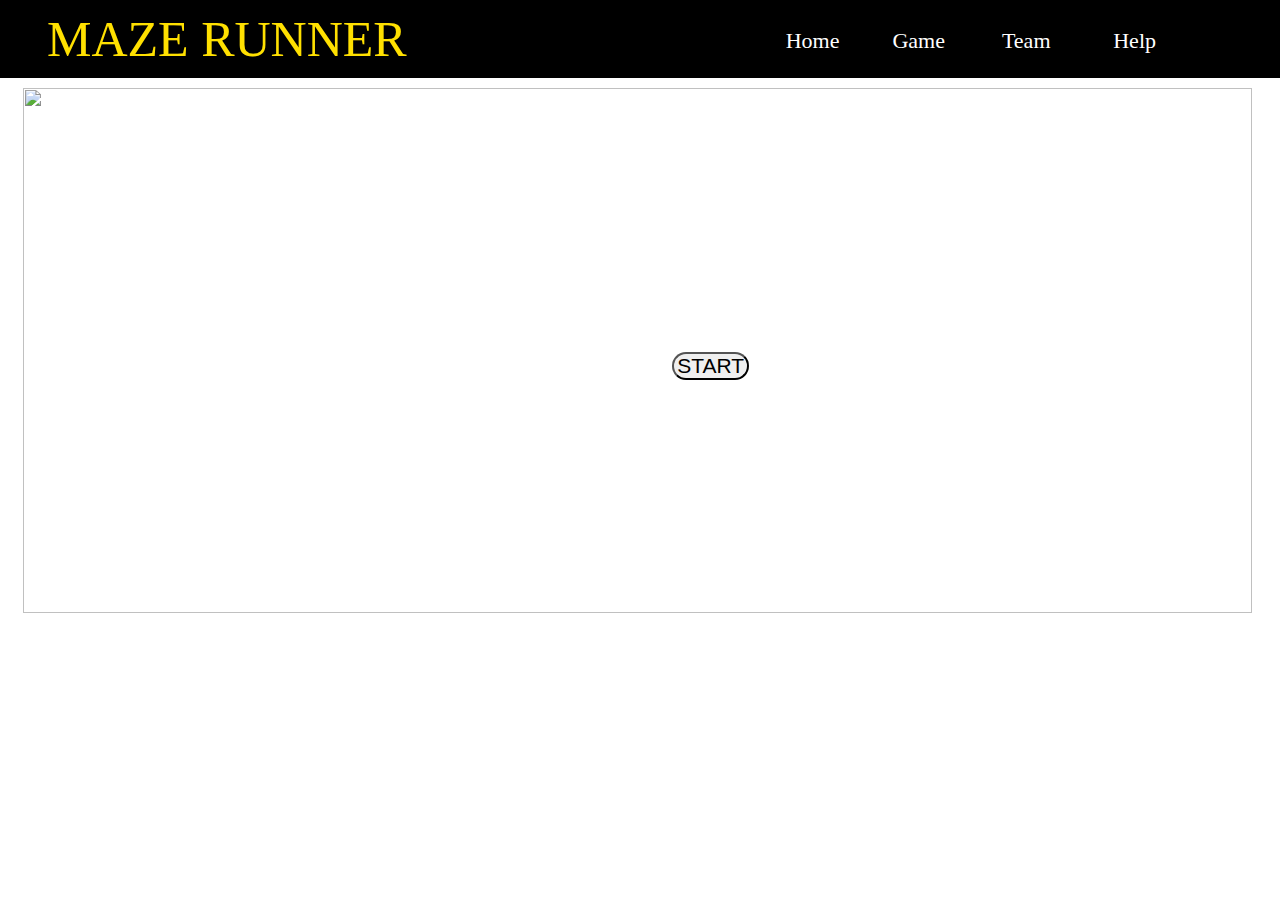
==== game.html @ f9621130 "update" ====
<!doctype html>
<html>

<head>

    <link rel="stylesheet" type="text/css" href="css/home.css" />

    <link rel="stylesheet" type="text/css" href="css/game.css" />
</head>

<body>

    <div id="container">
        <div id="header">
            <div id="name">
                <span> MAZE RUNNER</span>
            </div>
            <div id="menu">
                <ul>
                    <li><a href="index.html">Home</a></li>
                    <li><a href="#">Game</a></li>
                    <li><a href="team.html">Team</a></li>
                    <li><a href="help.html">Help</a></li>

                </ul>
            </div>

        </div>
<div id="start">
    <img src="images/start.jpg" class="str_img" />
        <input type="button" id="btn_start" value="START"/>
        </div>
        
    <div id="next">
        <img src="images/win.png" class="str_img" />
      
           <div> <span>YOUR SCORE : </span>
            <span id="get_score">GOOD</span>
             
           </div>
             <input type="button" id="btn_next" value="NEXT LEVEL"/>
        </div>
            
        <div id="losing">
        <img src="images/lose.jpg" class="str_img" />
      
           <div> <span>YOUR SCORE : </span>
            <span id="get_score">GOOD</span>
             
           </div>
             <input type="button" id="btn_lose" value="Try Again"/>
        </div>
        <div id="game">
            
            <div id="level">
                <span id='level_text'>Level 1</span>
            </div>
            <div id="game_content">

            </div>
            
                 <div id="game_info">
            <div id="score">
                <span>score:</span>
               
                <span id="score_value" ></span>
                </div>
                <div id="lives">
                 <span >lives:</span>
                 <span id="lives_value"> </span>
                </div>
                     <div id="steps">
                <span>steps:</span>
               
                <span id="step_value" ></span>
                </div>
                <div id="count">
                 <span >count: </span>
                 <span id="count_value"> </span>
                </div>
                <div id="map">
                    <pre id="maze"></pre>
                
                </div>
            </div>

           


        </div>









    </div>




    <script src="js/jQuery.js" type="text/javascript"></script>
    <script src="js/gameInit.js" type="text/javascript"></script>
    <script src="js/objects.js" type="text/javascript"></script>
    <script src="js/levels.js" type="text/javascript"></script>
    <script src="js/utilites.js" type="text/javascript"></script>
    <script src="js/map.js" type="text/javascript"></script>
    <script src="js/handling.js" type="text/javascript"></script>

</body>


</html>
---- css/home.css ----
*{
    padding: 0;
    margin: 0;
}
#header{
    width: 100%;
    float: left;
    background-color: black;
      
}
#name{
    display: inline-block;
    width: 40%;
     padding: 10px 0px;
}
#name span{
    height: 70px;
    font-size: 50px;
    color: #ffe000;
    margin: 20px 47px;
   
}
#menu{
    display: inline-block;
    width: 50%;
    padding-right: 10px;
    text-align: right;
    position: relative;
    font-size: 22px;
    top: -8px;
    
    
}
ul li a{
    text-decoration: none;
    color:inherit;
}
ul{
    list-style: none;
}
ul li:hover{
cursor: pointer;
    color:#ffe000;
}
ul li{
    display: inline-block;
   font-size: 25;
    color:white;
    width:100px;
    text-align: right;
}
#home{
    width: 100%;
    float: left;
   
      
}
#home img{
width: 98%;
    padding: 10px 10px;
      height: 525px;
    position: relative
    
}
#home p{
    
   /* float: left; */
    color: #ffe000;
    width: 30%;
    position: absolute;
    padding: 10px;
    margin: 20px 47px;
    top: 61%;
    left: 0;
    font-size: 25px;
     
    
}
#home h1{
    
     float: left;
    color: aliceblue;
    width: 30%;
    position: absolute;
    padding: 10px;
    margin: 30px 47px;
     top: 37%;
    font-size: xx-large;
  
    
}
---- css/game.css ----
*{
    padding: 0;
    margin: 0;
}
/*  background-color:  #A4B2A8*/
#game
{
   width: 94%;
    float: left;
     margin:0px auto;
   

  display: none;
    background-color: #E5E5E5;
 
    padding: 40px;
}
#level{
    width: 100%;
    display: block;
    text-align: center;
    font-size: 30px;
    margin-bottom: 10px;
}
#game_content{
    display: inline-block;
    width: 765px;
    overflow:hidden;
    background-repeat: repeat;
   
    float: left;
    height: 405px;
    
}
#game_info{
   
     display: inline-block;
    width: 30%;
   margin-right: 67px;
    margin-left: 10px;
    float: left;
        position: relative;
    top: 46px;
    
     
  
}

#score{
    display: inline-block;
    float: left;
    width: 35%;
  border: 3px solid black; 
     text-align: center;
}
#lives{
    display: inline-block;
    float: left;
    width: 35%;
     border: 3px solid black;
    text-align: center;
}
#steps{
    display: inline-block;
    float: left;
    width: 35%;
  border: 3px solid black;  
     text-align: center;
}
#count{
    display: inline-block;
    float: left;
    width: 35%;
     text-align: center;
     border: 3px solid black;
}
#map{
   margin-top: 70px;
    display :block;
    width: 100%
}
  #maze {
      width: 35em;
    margin: .25em;
}
 

.tile {
    width: .7em;
    height: 1em;
    float: left;
}
.wall {
    color: #465653;
    background: #465653;
}
.floor {
    color: darkgray;
    background: darkgray;
}
.player {
    color: yellow;
    background: yellow;
}
.goal {
    color: red;
    background: red;
}
br {
    display: none;
}
img{
    width: 45px;
    height: 45px;
    float: left;
    position: absolute;
}
.beast{
    width: 45px;
    height: 45px;
    float: left;
    position: relative;
}

.str_img{
     padding: 10px;
    width: 98%;
     height: 525px;
      
    position: relative;
    
    
    
}
#btn_start{
     width: 6%;
    font-size: 21px;
    top: 352px;
    right: 531px;
    border-radius: 127px;
    position: absolute;
}
#start {
    
    width: 100%;
    /* display: none; */
    text-align: center;

}
#next{
    
    width: 100%;
    
    text-align: center;
        display: none;
}
#next div
{

        position: absolute;
   top: 299px;
    left: 592px;
}
#next span {
    font-size: 20px;
    color: #fbeeb0;
   
    position: relative;
    
}
#btn_next{
    width: 19%;
    font-size: 25px;
    color: #e21344;
    top: 501px;
    right: 507px;
    border-radius: 137px;
    position: absolute;
    border: 1px solid #e7931f;
    background-color: #febf39;
    height: 39px;
}
#losing{
    
    width: 100%;
    display: none;
    text-align: center;
  
}
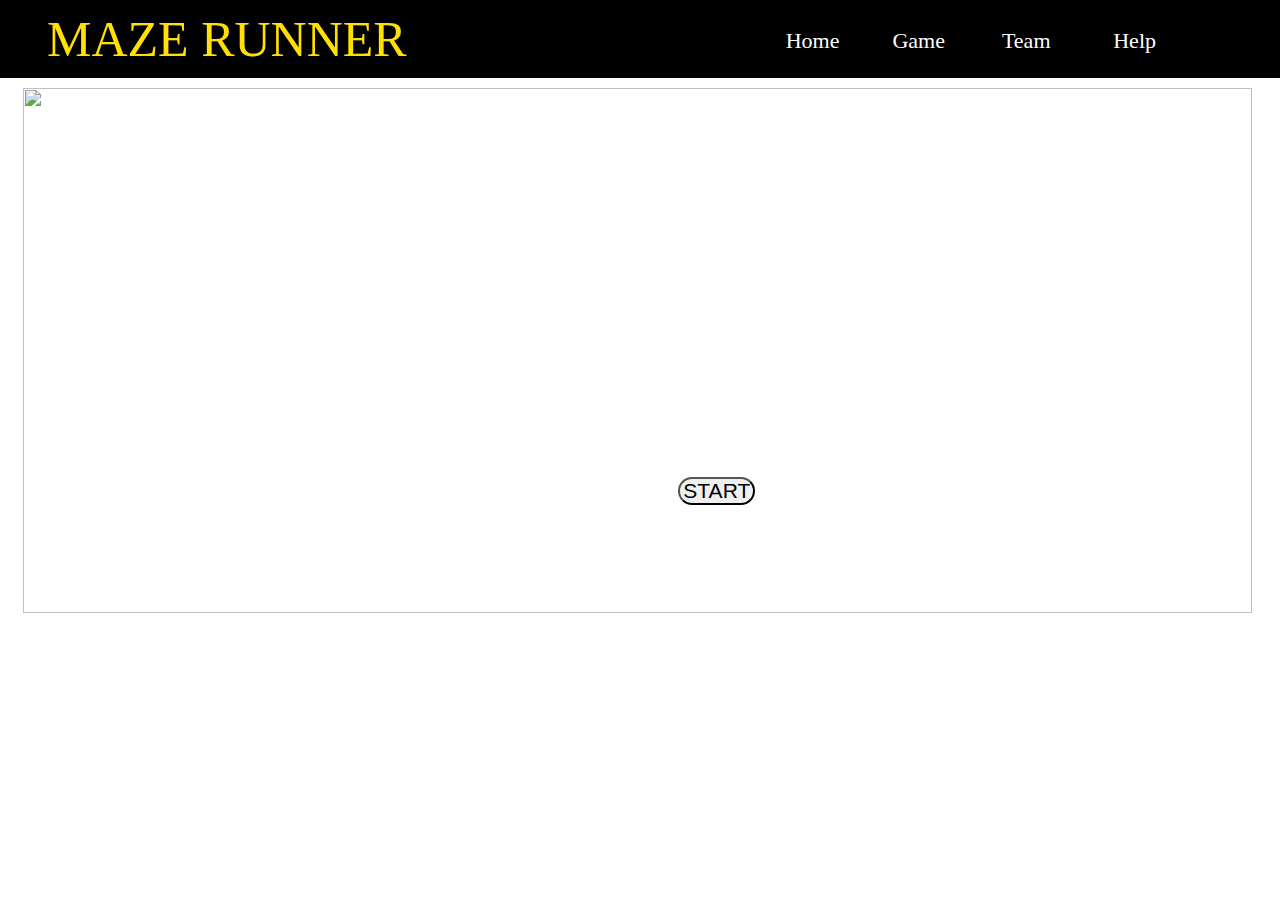
==== commit 7002a264: "final uploading" ====
--- a/game.html
+++ b/game.html
@@ -42,12 +42,9 @@
         </div>
             
         <div id="losing">
-        <img src="images/lose.jpg" class="str_img" />
+        <img src="images/game_Over.gif" class="str_img" />
       
-           <div> <span>YOUR SCORE : </span>
-            <span id="get_score">GOOD</span>
-             
-           </div>
+         
              <input type="button" id="btn_lose" value="Try Again"/>
         </div>
         <div id="game">
@@ -69,11 +66,7 @@
                  <span >lives:</span>
                  <span id="lives_value"> </span>
                 </div>
-                     <div id="steps">
-                <span>steps:</span>
-               
-                <span id="step_value" ></span>
-                </div>
+                  
                 <div id="count">
                  <span >count: </span>
                  <span id="count_value"> </span>
--- a/css/game.css
+++ b/css/game.css
@@ -27,7 +27,7 @@
     width: 765px;
     overflow:hidden;
     background-repeat: repeat;
-   
+       border: 1px solid;
     float: left;
     height: 405px;
     
@@ -60,17 +60,11 @@
      border: 3px solid black;
     text-align: center;
 }
-#steps{
-    display: inline-block;
-    float: left;
-    width: 35%;
-  border: 3px solid black;  
-     text-align: center;
-}
+
 #count{
     display: inline-block;
     float: left;
-    width: 35%;
+    width: 70%;
      text-align: center;
      border: 3px solid black;
 }
@@ -135,8 +129,8 @@
 #btn_start{
      width: 6%;
     font-size: 21px;
-    top: 352px;
-    right: 531px;
+       top: 53%;
+    right: 41%;
     border-radius: 127px;
     position: absolute;
 }
@@ -172,8 +166,8 @@
     width: 19%;
     font-size: 25px;
     color: #e21344;
-    top: 501px;
-    right: 507px;
+      top: 80%;
+    right: 40%;
     border-radius: 137px;
     position: absolute;
     border: 1px solid #e7931f;
@@ -187,3 +181,16 @@
     text-align: center;
   
 }
+#btn_lose
+{
+     width: 19%;
+    font-size: 25px;
+    color: #e21344;
+       top: 80%;
+    right: 40%;
+    border-radius: 137px;
+    position: absolute;
+    border: 1px solid #e7931f;
+    background-color: #febf39;
+    height: 39px;
+}